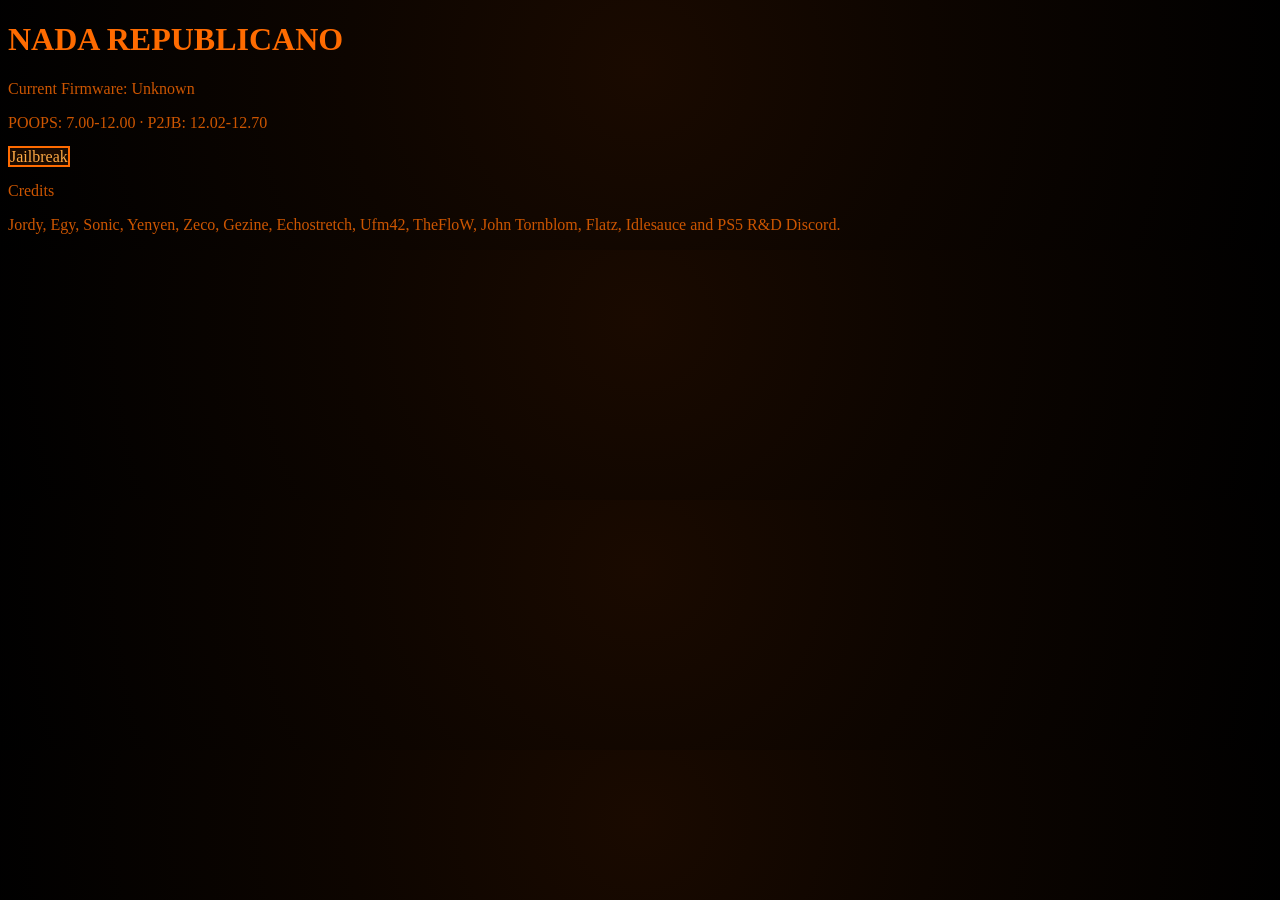
==== index.html @ fb8af2a0 "Update index.html" ====
<!DOCTYPE html>
<html lang="en">
<head>
  <meta charset="utf-8">
  <meta name="viewport" content="width=device-width, initial-scale=1">
  <title>NADA REPUBLICANO</title>
  <link rel="stylesheet" href="main.css?v=final">
  <style>
    body { background: radial-gradient(circle at 50% 28%, #1a0a00 0, #0d0500 44%, #000000 100%) !important; color: #ff6b00 !important; }
    h1 { color: #ff6b00 !important; }
    .btn { background: #1a0a00 !important; border: 2px solid #ff6b00 !important; color: #ffaa44 !important; }
    .btn-secondary { background: #0d0500 !important; border: 2px solid rgba(255,107,0,.4) !important; color: #ff6b00 !important; }
    .text-secondary { color: #cc5500 !important; }
    #top-bar-text { color: #cc5500 !important; }
    .sub { color: #cc5500 !important; }
  </style>
</head>
<body>
  <div class="p-2">
    <h1 class="text-center">NADA REPUBLICANO</h1>
    <p class="text-center" id="top-bar-text">Current Firmware: Unknown</p>
    <p class="text-center text-secondary sub">POOPS: 7.00-12.00 · P2JB: 12.02-12.70</p>
  </div>

  <div id="main-content">
    <div id="pre-jb-view" class="selected">
      <a tabindex="0" class="btn fw-bold" id="run-jb">Jailbreak</a>
      <p id="fw-status" hidden></p>
    </div>
  </div>

  <div class="position-relative text-center p-2 mb-2">
    <p class="text-secondary">Credits</p>
    <p class="text-secondary mt-2">Jordy, Egy, Sonic, Yenyen, Zeco, Gezine, Echostretch, Ufm42, TheFloW, John Tornblom, Flatz, Idlesauce and PS5 R&amp;D Discord.</p>
  </div>

  <script>
    try {
      var POOPS_HREF = "slopkit/poops.html?go=1&auto=1&production=1&trigger=netcontrol"
        + "&attempts=8&only=ps0_preflight,ps1_prepare,ps3_stage0,ps4_validate,"
        + "ps5_stage1,ps6_stage2,ps8_stage3,ps9_stage4,ps10_stage5&log=debug"
        + "&payload=1&v=final";
      var P2JB_HREF = "slopkit/p2jb.html?go=1&auto=1&production=1&log=debug"
        + "&payload=1&v=final";

      var firmwareMatch = /PlayStation 5\/(\d+\.\d+)/.exec(navigator.userAgent);
      var firmware = firmwareMatch ? firmwareMatch[1] : "";
      document.getElementById("top-bar-text").textContent = "Current Firmware: " + (firmware || "Not detected");

      var jbButton = document.getElementById("run-jb");
      var fwStatus = document.getElementById("fw-status");
      var m = /^(\d+)\.(\d+)$/.exec(firmware);
      var fwNum = m ? parseInt(m[1], 10) * 100 + parseInt(m[2], 10) : -1;

      if (fwNum >= 700 && fwNum <= 1200) {
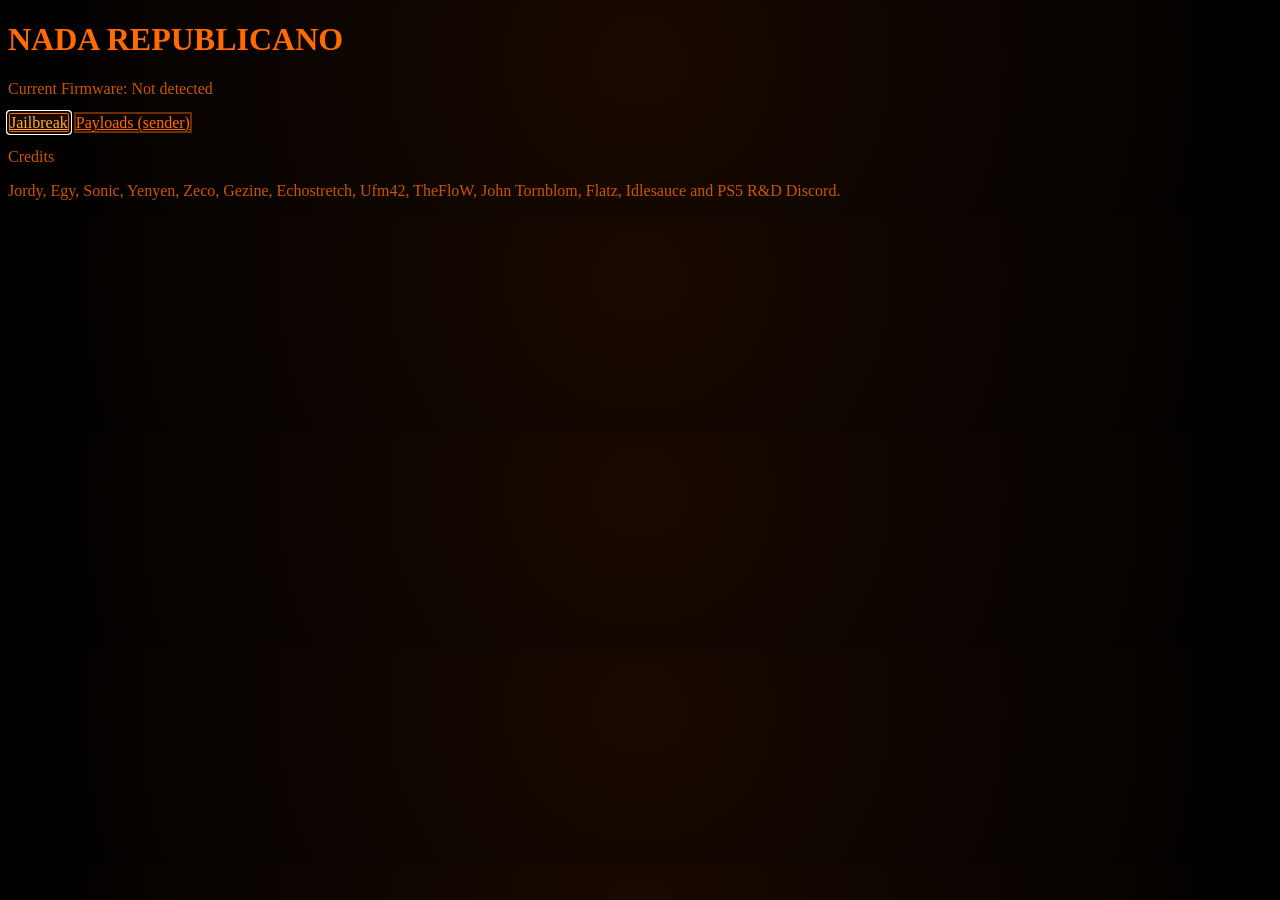
==== commit c9252bd9: "Update index.html" ====
--- a/index.html
+++ b/index.html
@@ -12,20 +12,20 @@
     .btn-secondary { background: #0d0500 !important; border: 2px solid rgba(255,107,0,.4) !important; color: #ff6b00 !important; }
     .text-secondary { color: #cc5500 !important; }
     #top-bar-text { color: #cc5500 !important; }
-    .sub { color: #cc5500 !important; }
   </style>
 </head>
 <body>
   <div class="p-2">
     <h1 class="text-center">NADA REPUBLICANO</h1>
     <p class="text-center" id="top-bar-text">Current Firmware: Unknown</p>
-    <p class="text-center text-secondary sub">POOPS: 7.00-12.00 · P2JB: 12.02-12.70</p>
   </div>
 
   <div id="main-content">
     <div id="pre-jb-view" class="selected">
-      <a tabindex="0" class="btn fw-bold" id="run-jb">Jailbreak</a>
-      <p id="fw-status" hidden></p>
+      <a tabindex="0" class="btn fw-bold" id="run-jb"
+         href="slopkit/poops.html?go=1&amp;auto=1&amp;production=1&amp;trigger=netcontrol&amp;attempts=8&amp;only=ps0_preflight,ps1_prepare,ps3_stage0,ps4_validate,ps5_stage1,ps6_stage2,ps8_stage3,ps9_stage4,ps10_stage5&amp;log=debug&amp;payload=1&amp;v=final">Jailbreak</a>
+      <a tabindex="0" class="btn btn-secondary" id="run-sender"
+         href="slopkit/poops.html?go=1&amp;auto=1&amp;production=1&amp;trigger=netcontrol&amp;attempts=8&amp;only=ps0_preflight,ps1_prepare,ps3_stage0,ps4_validate,ps5_stage1,ps6_stage2,ps8_stage3,ps9_stage4,ps10_stage5&amp;log=debug&amp;payload=1&amp;reuse=1&amp;v=final">Payloads (sender)</a>
     </div>
   </div>
 
@@ -36,21 +36,11 @@
 
   <script>
     try {
-      var POOPS_HREF = "slopkit/poops.html?go=1&auto=1&production=1&trigger=netcontrol"
-        + "&attempts=8&only=ps0_preflight,ps1_prepare,ps3_stage0,ps4_validate,"
-        + "ps5_stage1,ps6_stage2,ps8_stage3,ps9_stage4,ps10_stage5&log=debug"
-        + "&payload=1&v=final";
-      var P2JB_HREF = "slopkit/p2jb.html?go=1&auto=1&production=1&log=debug"
-        + "&payload=1&v=final";
-
       var firmwareMatch = /PlayStation 5\/(\d+\.\d+)/.exec(navigator.userAgent);
-      var firmware = firmwareMatch ? firmwareMatch[1] : "";
-      document.getElementById("top-bar-text").textContent = "Current Firmware: " + (firmware || "Not detected");
-
-      var jbButton = document.getElementById("run-jb");
-      var fwStatus = document.getElementById("fw-status");
-      var m = /^(\d+)\.(\d+)$/.exec(firmware);
-      var fwNum = m ? parseInt(m[1], 10) * 100 + parseInt(m[2], 10) : -1;
-
-      if (fwNum >= 700 && fwNum <= 1200) {
-        
+      var firmware = firmwareMatch ? firmwareMatch[1] : "Not detected";
+      document.getElementById("top-bar-text").textContent = "Current Firmware: " + firmware;
+      document.getElementById("run-jb").focus();
+    } catch (e) {}
+  </script>
+</body>
+</html>
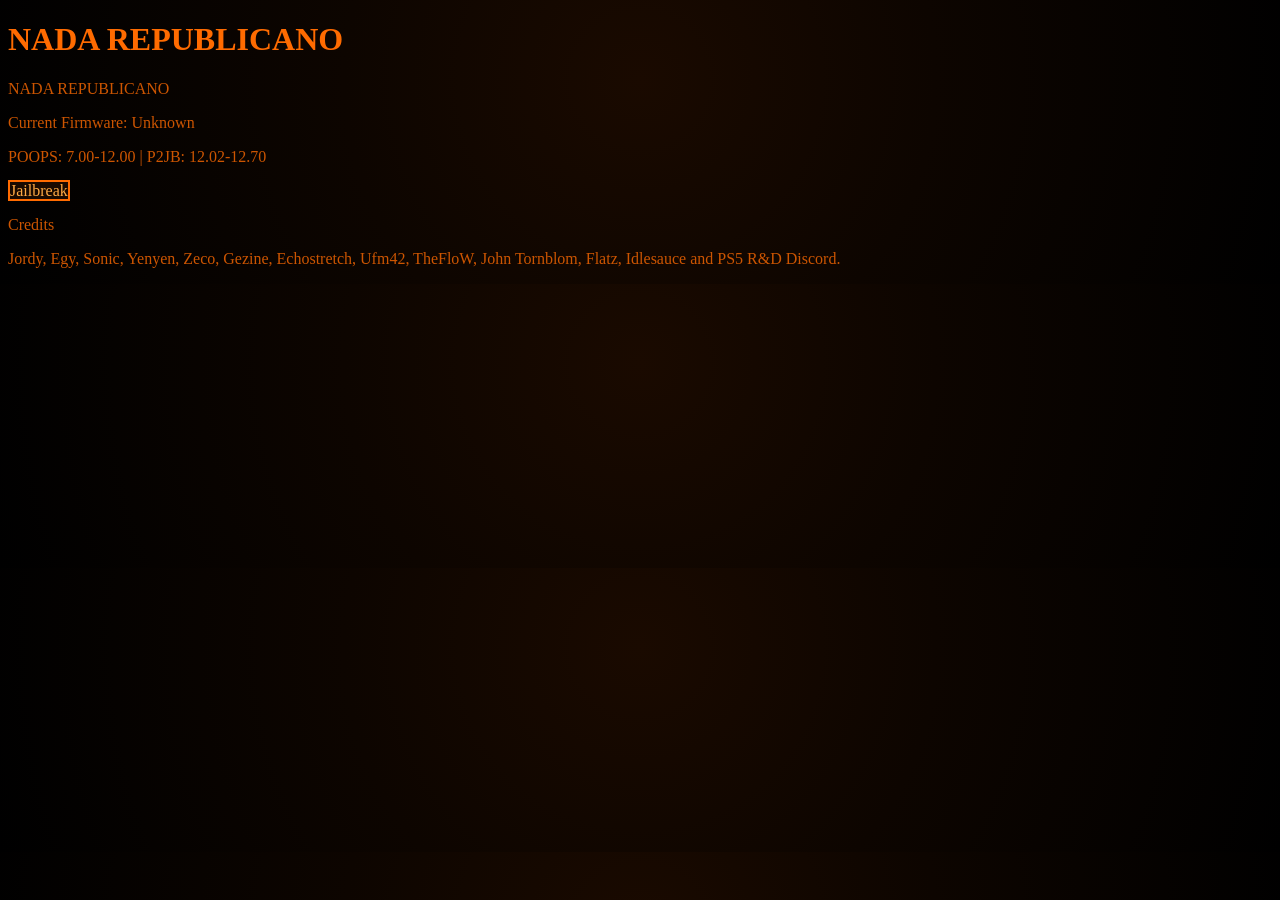
==== commit 7345680a: "Update index.html" ====
--- a/index.html
+++ b/index.html
@@ -1,46 +1,39 @@
 <!DOCTYPE html>
 <html lang="en">
 <head>
-  <meta charset="utf-8">
-  <meta name="viewport" content="width=device-width, initial-scale=1">
-  <title>NADA REPUBLICANO</title>
-  <link rel="stylesheet" href="main.css?v=final">
-  <style>
-    body { background: radial-gradient(circle at 50% 28%, #1a0a00 0, #0d0500 44%, #000000 100%) !important; color: #ff6b00 !important; }
-    h1 { color: #ff6b00 !important; }
-    .btn { background: #1a0a00 !important; border: 2px solid #ff6b00 !important; color: #ffaa44 !important; }
-    .btn-secondary { background: #0d0500 !important; border: 2px solid rgba(255,107,0,.4) !important; color: #ff6b00 !important; }
-    .text-secondary { color: #cc5500 !important; }
-    #top-bar-text { color: #cc5500 !important; }
-  </style>
+<meta charset="utf-8">
+<meta name="viewport" content="width=device-width, initial-scale=1">
+<title>NADA REPUBLICANO</title>
+<link rel="stylesheet" href="main.css?v=final">
+<style>
+body { background: radial-gradient(circle at 50% 28%, #1a0a00 0, #0d0500 44%, #000000 100%) !important; color: #ff6b00 !important; }
+h1 { color: #ff6b00 !important; }
+.btn { background: #1a0a00 !important; border: 2px solid #ff6b00 !important; color: #ffaa44 !important; }
+.text-secondary { color: #cc5500 !important; }
+#top-bar-text { color: #cc5500 !important; }
+</style>
 </head>
 <body>
-  <div class="p-2">
-    <h1 class="text-center">NADA REPUBLICANO</h1>
-    <p class="text-center" id="top-bar-text">Current Firmware: Unknown</p>
-  </div>
-
-  <div id="main-content">
-    <div id="pre-jb-view" class="selected">
-      <a tabindex="0" class="btn fw-bold" id="run-jb"
-         href="slopkit/poops.html?go=1&amp;auto=1&amp;production=1&amp;trigger=netcontrol&amp;attempts=8&amp;only=ps0_preflight,ps1_prepare,ps3_stage0,ps4_validate,ps5_stage1,ps6_stage2,ps8_stage3,ps9_stage4,ps10_stage5&amp;log=debug&amp;payload=1&amp;v=final">Jailbreak</a>
-      <a tabindex="0" class="btn btn-secondary" id="run-sender"
-         href="slopkit/poops.html?go=1&amp;auto=1&amp;production=1&amp;trigger=netcontrol&amp;attempts=8&amp;only=ps0_preflight,ps1_prepare,ps3_stage0,ps4_validate,ps5_stage1,ps6_stage2,ps8_stage3,ps9_stage4,ps10_stage5&amp;log=debug&amp;payload=1&amp;reuse=1&amp;v=final">Payloads (sender)</a>
-    </div>
-  </div>
-
-  <div class="position-relative text-center p-2 mb-2">
-    <p class="text-secondary">Credits</p>
-    <p class="text-secondary mt-2">Jordy, Egy, Sonic, Yenyen, Zeco, Gezine, Echostretch, Ufm42, TheFloW, John Tornblom, Flatz, Idlesauce and PS5 R&amp;D Discord.</p>
-  </div>
-
-  <script>
-    try {
-      var firmwareMatch = /PlayStation 5\/(\d+\.\d+)/.exec(navigator.userAgent);
-      var firmware = firmwareMatch ? firmwareMatch[1] : "Not detected";
-      document.getElementById("top-bar-text").textContent = "Current Firmware: " + firmware;
-      document.getElementById("run-jb").focus();
-    } catch (e) {}
-  </script>
-</body>
-</html>
+<div class="p-2">
+<h1 class="text-center">NADA REPUBLICANO</h1>
+<p class="text-center text-secondary">NADA REPUBLICANO</p>
+<p class="text-center" id="top-bar-text">Current Firmware: <span class="fw-bold" id="current-fw">Unknown</span></p>
+<p class="text-center text-secondary">POOPS: 7.00-12.00 | P2JB: 12.02-12.70</p>
+</div>
+<div id="main-content">
+<div id="pre-jb-view" class="selected">
+<a tabindex="0" class="btn fw-bold" id="run-jb">Jailbreak</a>
+<p id="fw-status" hidden></p>
+</div>
+</div>
+<div class="position-relative text-center p-2 mb-2">
+<p class="text-secondary">Credits</p>
+<p class="text-secondary mt-2">Jordy, Egy, Sonic, Yenyen, Zeco, Gezine, Echostretch, Ufm42, TheFloW, John Tornblom, Flatz, Idlesauce and PS5 R&amp;D Discord.</p>
+</div>
+<script>
+try {
+var POOPS_HREF = "slopkit/poops.html?go=1&auto=1&production=1&trigger=netcontrol"
++ "&attempts=8&only=ps0_preflight,ps1_prepare,ps3_stage0,ps4_validate,"
++ "ps5_stage1,ps6_stage2,ps8_stage3,ps9_stage4,ps10_stage5&log=debug"
++ "&payload=1&v=final";
+var P2JB_HREF =
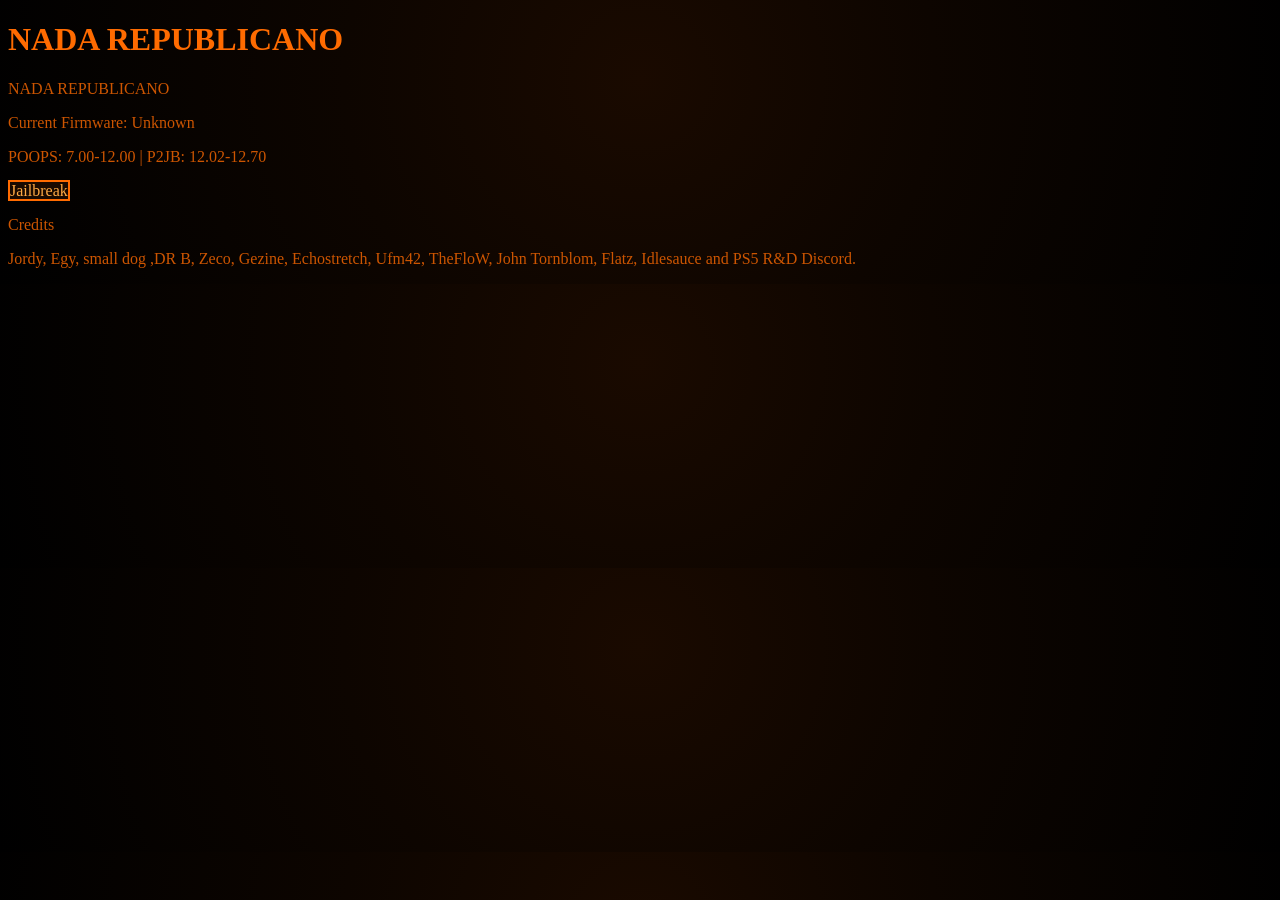
==== commit 8fbcb0a3: "Update index.html" ====
--- a/index.html
+++ b/index.html
@@ -28,7 +28,7 @@
 </div>
 <div class="position-relative text-center p-2 mb-2">
 <p class="text-secondary">Credits</p>
-<p class="text-secondary mt-2">Jordy, Egy, Sonic, Yenyen, Zeco, Gezine, Echostretch, Ufm42, TheFloW, John Tornblom, Flatz, Idlesauce and PS5 R&amp;D Discord.</p>
+<p class="text-secondary mt-2">Jordy, Egy, small dog ,DR B, Zeco, Gezine, Echostretch, Ufm42, TheFloW, John Tornblom, Flatz, Idlesauce and PS5 R&amp;D Discord.</p>
 </div>
 <script>
 try {
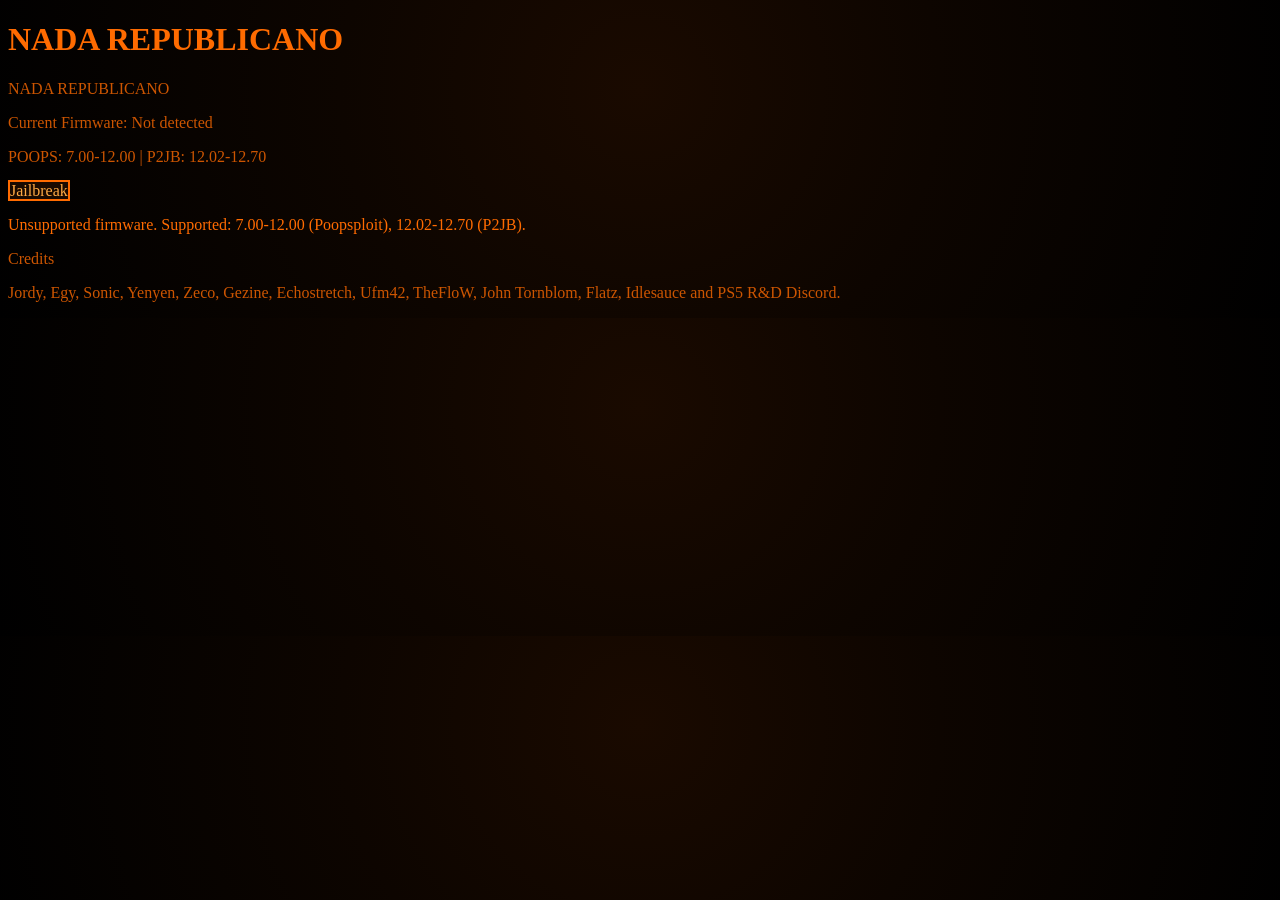
==== commit f78220aa: "Update index.html" ====
--- a/index.html
+++ b/index.html
@@ -28,7 +28,7 @@
 </div>
 <div class="position-relative text-center p-2 mb-2">
 <p class="text-secondary">Credits</p>
-<p class="text-secondary mt-2">Jordy, Egy, small dog ,DR B, Zeco, Gezine, Echostretch, Ufm42, TheFloW, John Tornblom, Flatz, Idlesauce and PS5 R&amp;D Discord.</p>
+<p class="text-secondary mt-2">Jordy, Egy, Sonic, Yenyen, Zeco, Gezine, Echostretch, Ufm42, TheFloW, John Tornblom, Flatz, Idlesauce and PS5 R&amp;D Discord.</p>
 </div>
 <script>
 try {
@@ -36,4 +36,30 @@
 + "&attempts=8&only=ps0_preflight,ps1_prepare,ps3_stage0,ps4_validate,"
 + "ps5_stage1,ps6_stage2,ps8_stage3,ps9_stage4,ps10_stage5&log=debug"
 + "&payload=1&v=final";
-var P2JB_HREF =
+var P2JB_HREF = "slopkit/p2jb.html?go=1&auto=1&production=1&log=debug"
++ "&payload=1&v=final";
+var firmwareMatch = /PlayStation 5\/(\d+\.\d+)/.exec(navigator.userAgent);
+var firmware = firmwareMatch ? firmwareMatch[1] : "";
+document.getElementById("current-fw").textContent = firmware || "Not detected";
+var jbButton = document.getElementById("run-jb");
+var fwStatus = document.getElementById("fw-status");
+var m = /^(\d+)\.(\d+)$/.exec(firmware);
+var fwNum = m ? parseInt(m[1], 10) * 100 + parseInt(m[2], 10) : -1;
+var href = "";
+if (fwNum >= 700 && fwNum <= 1200) href = POOPS_HREF;
+else if (fwNum >= 1202 && fwNum <= 1270) href = P2JB_HREF;
+if (href) {
+jbButton.setAttribute("href", href);
+try { jbButton.focus(); } catch (e) { }
+} else {
+jbButton.classList.add("btn-disabled");
+jbButton.setAttribute("aria-disabled", "true");
+fwStatus.hidden = false;
+fwStatus.textContent = "Unsupported firmware"
++ (firmware ? ": " + firmware : "")
++ ". Supported: 7.00-12.00 (Poopsploit), 12.02-12.70 (P2JB).";
+}
+} catch (e) { }
+</script>
+</body>
+</html>
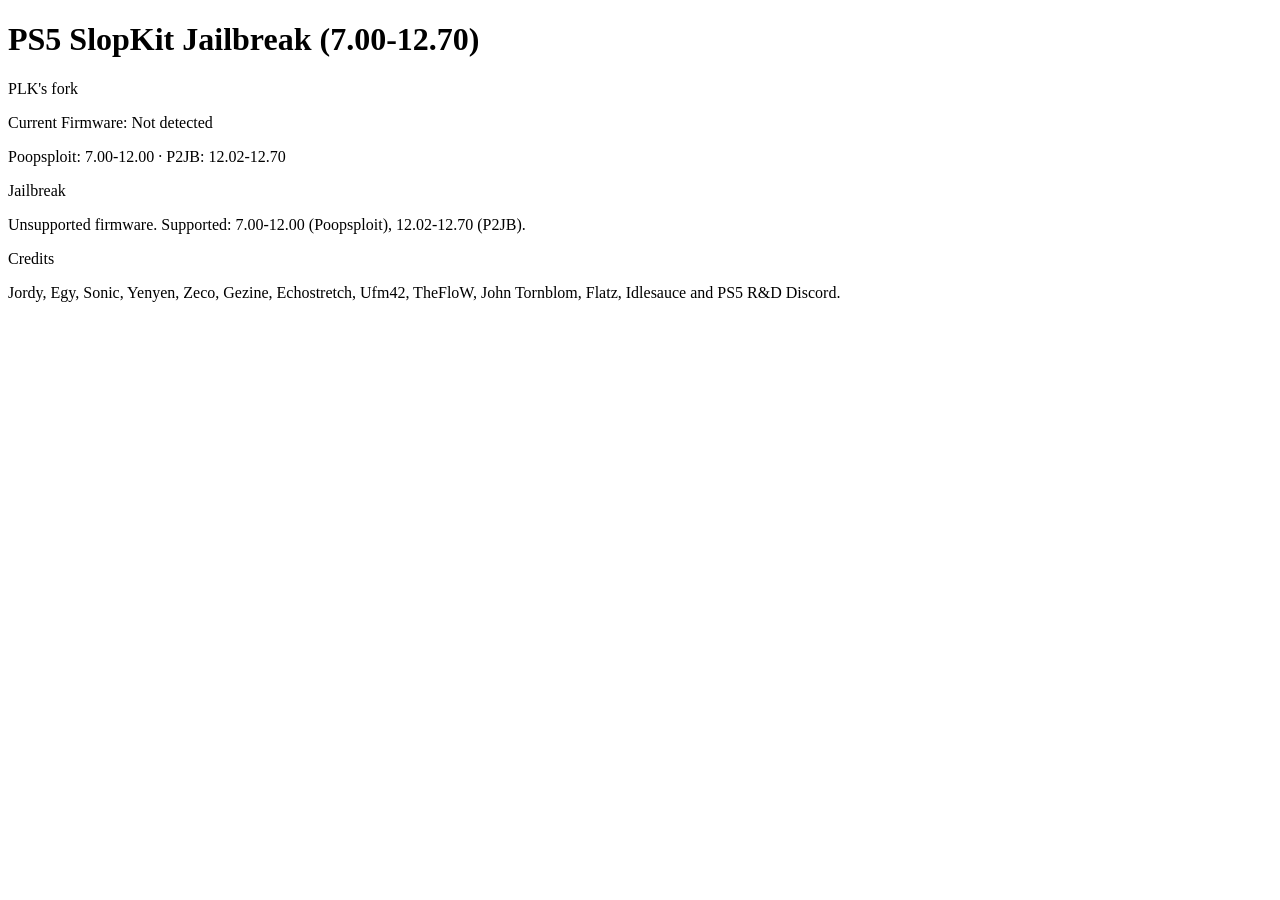
==== commit 06f613ee: "Update index.html" ====
--- a/index.html
+++ b/index.html
@@ -1,65 +1,61 @@
 <!DOCTYPE html>
 <html lang="en">
 <head>
-<meta charset="utf-8">
-<meta name="viewport" content="width=device-width, initial-scale=1">
-<title>NADA REPUBLICANO</title>
-<link rel="stylesheet" href="main.css?v=final">
-<style>
-body { background: radial-gradient(circle at 50% 28%, #1a0a00 0, #0d0500 44%, #000000 100%) !important; color: #ff6b00 !important; }
-h1 { color: #ff6b00 !important; }
-.btn { background: #1a0a00 !important; border: 2px solid #ff6b00 !important; color: #ffaa44 !important; }
-.text-secondary { color: #cc5500 !important; }
-#top-bar-text { color: #cc5500 !important; }
-</style>
+  <meta charset="utf-8">
+  <meta name="viewport" content="width=device-width, initial-scale=1">
+  <title>PS5 SlopKit Jailbreak</title>
+  <link rel="stylesheet" href="main.css?v=final">
 </head>
 <body>
-<div class="p-2">
-<h1 class="text-center">NADA REPUBLICANO</h1>
-<p class="text-center text-secondary">NADA REPUBLICANO</p>
-<p class="text-center" id="top-bar-text">Current Firmware: <span class="fw-bold" id="current-fw">Unknown</span></p>
-<p class="text-center text-secondary">POOPS: 7.00-12.00 | P2JB: 12.02-12.70</p>
-</div>
-<div id="main-content">
-<div id="pre-jb-view" class="selected">
-<a tabindex="0" class="btn fw-bold" id="run-jb">Jailbreak</a>
-<p id="fw-status" hidden></p>
-</div>
-</div>
-<div class="position-relative text-center p-2 mb-2">
-<p class="text-secondary">Credits</p>
-<p class="text-secondary mt-2">Jordy, Egy, Sonic, Yenyen, Zeco, Gezine, Echostretch, Ufm42, TheFloW, John Tornblom, Flatz, Idlesauce and PS5 R&amp;D Discord.</p>
-</div>
-<script>
-try {
-var POOPS_HREF = "slopkit/poops.html?go=1&auto=1&production=1&trigger=netcontrol"
-+ "&attempts=8&only=ps0_preflight,ps1_prepare,ps3_stage0,ps4_validate,"
-+ "ps5_stage1,ps6_stage2,ps8_stage3,ps9_stage4,ps10_stage5&log=debug"
-+ "&payload=1&v=final";
-var P2JB_HREF = "slopkit/p2jb.html?go=1&auto=1&production=1&log=debug"
-+ "&payload=1&v=final";
-var firmwareMatch = /PlayStation 5\/(\d+\.\d+)/.exec(navigator.userAgent);
-var firmware = firmwareMatch ? firmwareMatch[1] : "";
-document.getElementById("current-fw").textContent = firmware || "Not detected";
-var jbButton = document.getElementById("run-jb");
-var fwStatus = document.getElementById("fw-status");
-var m = /^(\d+)\.(\d+)$/.exec(firmware);
-var fwNum = m ? parseInt(m[1], 10) * 100 + parseInt(m[2], 10) : -1;
-var href = "";
-if (fwNum >= 700 && fwNum <= 1200) href = POOPS_HREF;
-else if (fwNum >= 1202 && fwNum <= 1270) href = P2JB_HREF;
-if (href) {
-jbButton.setAttribute("href", href);
-try { jbButton.focus(); } catch (e) { }
-} else {
-jbButton.classList.add("btn-disabled");
-jbButton.setAttribute("aria-disabled", "true");
-fwStatus.hidden = false;
-fwStatus.textContent = "Unsupported firmware"
-+ (firmware ? ": " + firmware : "")
-+ ". Supported: 7.00-12.00 (Poopsploit), 12.02-12.70 (P2JB).";
-}
-} catch (e) { }
-</script>
+  <div class="p-2">
+    <h1 class="text-center">PS5 SlopKit Jailbreak (7.00-12.70)</h1>
+    <p class="text-center text-secondary">PLK's fork</p>
+    <p class="text-center" id="top-bar-text">Current Firmware: <span class="fw-bold" id="current-fw">Unknown</span></p>
+    <p class="text-center text-secondary">Poopsploit: 7.00-12.00 &middot; P2JB: 12.02-12.70</p>
+  </div>
+
+  <div id="main-content">
+    <div id="pre-jb-view" class="selected">
+      <a tabindex="0" class="btn fw-bold" id="run-jb">Jailbreak</a>
+      <p id="fw-status" hidden></p>
+    </div>
+  </div>
+
+  <div class="position-relative text-center p-2 mb-2">
+    <p class="text-secondary">Credits</p>
+    <p class="text-secondary mt-2">Jordy, Egy, Sonic, Yenyen, Zeco, Gezine, Echostretch, Ufm42, TheFloW, John Tornblom, Flatz, Idlesauce and PS5 R&amp;D Discord.</p>
+  </div>
+
+  <script>
+    try {
+      var POOPS_HREF = "slopkit/poops.html?go=1&auto=1&production=1&trigger=netcontrol"
+          + "&attempts=8&only=ps0_preflight,ps1_prepare,ps3_stage0,ps4_validate,"
+          + "ps5_stage1,ps6_stage2,ps8_stage3,ps9_stage4,ps10_stage5&log=debug"
+          + "&payload=1&v=final";
+      var P2JB_HREF = "slopkit/p2jb.html?go=1&auto=1&production=1&log=debug"
+          + "&payload=1&v=final";
+      var firmwareMatch = /PlayStation 5\/(\d+\.\d+)/.exec(navigator.userAgent);
+      var firmware = firmwareMatch ? firmwareMatch[1] : "";
+      document.getElementById("current-fw").textContent = firmware || "Not detected";
+      var jbButton = document.getElementById("run-jb");
+      var fwStatus = document.getElementById("fw-status");
+      var m = /^(\d+)\.(\d+)$/.exec(firmware);
+      var fwNum = m ? parseInt(m[1], 10) * 100 + parseInt(m[2], 10) : -1;
+      var href = "";
+      if (fwNum >= 700 && fwNum <= 1200) href = POOPS_HREF;
+      else if (fwNum >= 1202 && fwNum <= 1270) href = P2JB_HREF;
+      if (href) {
+        jbButton.setAttribute("href", href);
+        try { jbButton.focus(); } catch (e) { }
+      } else {
+        jbButton.classList.add("btn-disabled");
+        jbButton.setAttribute("aria-disabled", "true");
+        fwStatus.hidden = false;
+        fwStatus.textContent = "Unsupported firmware"
+            + (firmware ? ": " + firmware : "")
+            + ". Supported: 7.00-12.00 (Poopsploit), 12.02-12.70 (P2JB).";
+      }
+    } catch (e) { }
+  </script>
 </body>
 </html>
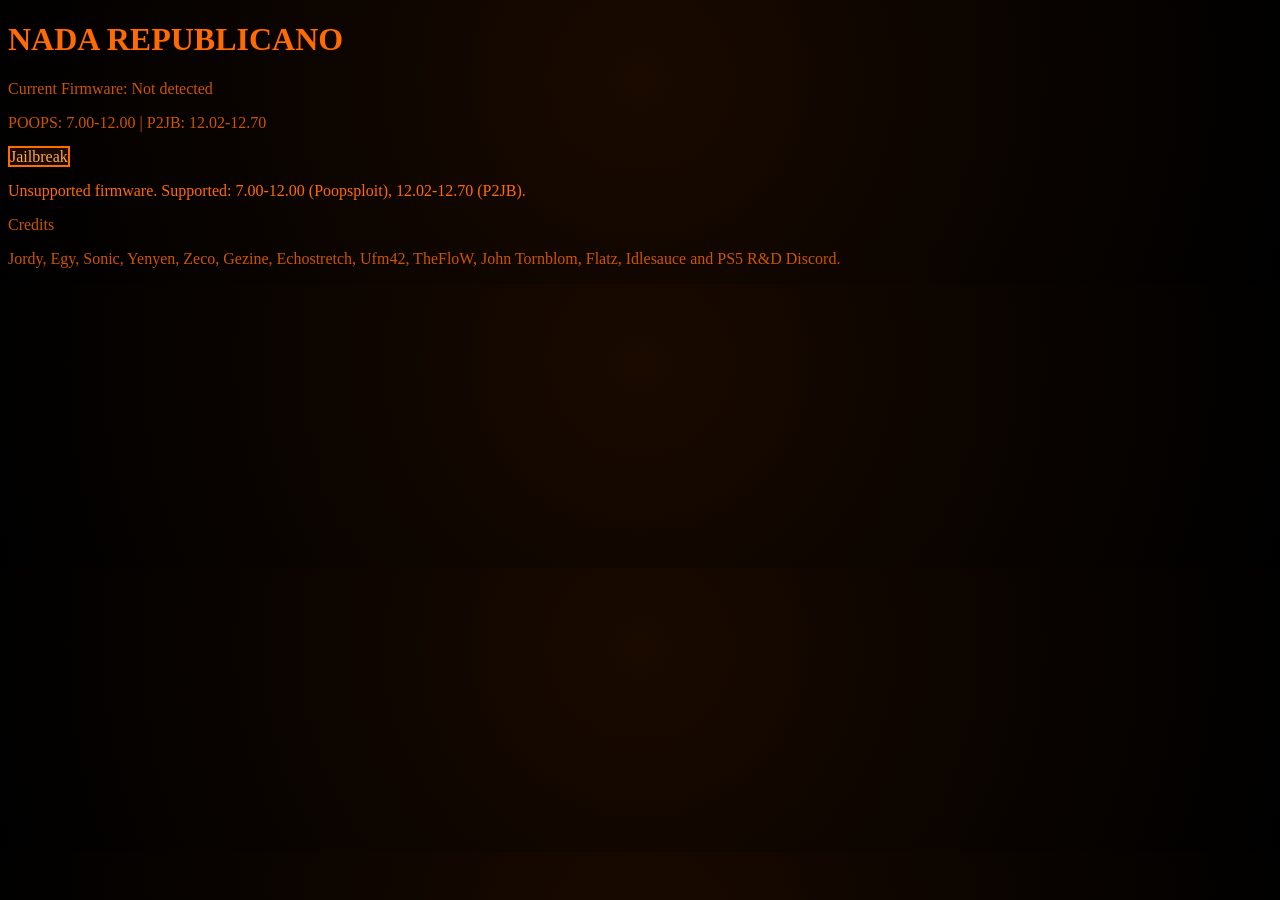
==== commit cb1359dc: "Update index.html" ====
--- a/index.html
+++ b/index.html
@@ -1,61 +1,73 @@
 <!DOCTYPE html>
 <html lang="en">
 <head>
-  <meta charset="utf-8">
-  <meta name="viewport" content="width=device-width, initial-scale=1">
-  <title>PS5 SlopKit Jailbreak</title>
-  <link rel="stylesheet" href="main.css?v=final">
+<meta charset="utf-8">
+<meta name="viewport" content="width=device-width, initial-scale=1">
+<title>NADA REPUBLICANO</title>
+<link rel="stylesheet" href="main.css?v=final">
+<style>
+body { background: radial-gradient(circle at 50% 28%, #1a0a00 0, #0d0500 44%, #000000 100%) !important; color: #ff6b00 !important; }
+h1 { color: #ff6b00 !important; }
+.btn { background: #1a0a00 !important; border: 2px solid #ff6b00 !important; color: #ffaa44 !important; }
+.text-secondary { color: #cc5500 !important; }
+#top-bar-text { color: #cc5500 !important; }
+</style>
 </head>
 <body>
-  <div class="p-2">
-    <h1 class="text-center">PS5 SlopKit Jailbreak (7.00-12.70)</h1>
-    <p class="text-center text-secondary">PLK's fork</p>
-    <p class="text-center" id="top-bar-text">Current Firmware: <span class="fw-bold" id="current-fw">Unknown</span></p>
-    <p class="text-center text-secondary">Poopsploit: 7.00-12.00 &middot; P2JB: 12.02-12.70</p>
-  </div>
-
-  <div id="main-content">
-    <div id="pre-jb-view" class="selected">
-      <a tabindex="0" class="btn fw-bold" id="run-jb">Jailbreak</a>
-      <p id="fw-status" hidden></p>
-    </div>
-  </div>
-
-  <div class="position-relative text-center p-2 mb-2">
-    <p class="text-secondary">Credits</p>
-    <p class="text-secondary mt-2">Jordy, Egy, Sonic, Yenyen, Zeco, Gezine, Echostretch, Ufm42, TheFloW, John Tornblom, Flatz, Idlesauce and PS5 R&amp;D Discord.</p>
-  </div>
-
-  <script>
-    try {
-      var POOPS_HREF = "slopkit/poops.html?go=1&auto=1&production=1&trigger=netcontrol"
-          + "&attempts=8&only=ps0_preflight,ps1_prepare,ps3_stage0,ps4_validate,"
-          + "ps5_stage1,ps6_stage2,ps8_stage3,ps9_stage4,ps10_stage5&log=debug"
-          + "&payload=1&v=final";
-      var P2JB_HREF = "slopkit/p2jb.html?go=1&auto=1&production=1&log=debug"
-          + "&payload=1&v=final";
-      var firmwareMatch = /PlayStation 5\/(\d+\.\d+)/.exec(navigator.userAgent);
-      var firmware = firmwareMatch ? firmwareMatch[1] : "";
-      document.getElementById("current-fw").textContent = firmware || "Not detected";
-      var jbButton = document.getElementById("run-jb");
-      var fwStatus = document.getElementById("fw-status");
-      var m = /^(\d+)\.(\d+)$/.exec(firmware);
-      var fwNum = m ? parseInt(m[1], 10) * 100 + parseInt(m[2], 10) : -1;
-      var href = "";
-      if (fwNum >= 700 && fwNum <= 1200) href = POOPS_HREF;
-      else if (fwNum >= 1202 && fwNum <= 1270) href = P2JB_HREF;
-      if (href) {
-        jbButton.setAttribute("href", href);
-        try { jbButton.focus(); } catch (e) { }
-      } else {
-        jbButton.classList.add("btn-disabled");
-        jbButton.setAttribute("aria-disabled", "true");
-        fwStatus.hidden = false;
-        fwStatus.textContent = "Unsupported firmware"
-            + (firmware ? ": " + firmware : "")
-            + ". Supported: 7.00-12.00 (Poopsploit), 12.02-12.70 (P2JB).";
-      }
-    } catch (e) { }
-  </script>
+<div class="p-2">
+<h1 class="text-center">NADA REPUBLICANO</h1>
+<p class="text-center" id="top-bar-text">Current Firmware: <span class="fw-bold" id="current-fw">Unknown</span></p>
+<p class="text-center text-secondary">POOPS: 7.00-12.00 | P2JB: 12.02-12.70</p>
+</div>
+<div id="main-content">
+<div id="pre-jb-view" class="selected">
+<a tabindex="0" class="btn fw-bold" id="run-jb">Jailbreak</a>
+<p id="fw-status" hidden></p>
+</div>
+</div>
+<div class="position-relative text-center p-2 mb-2">
+<p class="text-secondary">Credits</p>
+<p class="text-secondary mt-2">Jordy, Egy, Sonic, Yenyen, Zeco, Gezine, Echostretch, Ufm42, TheFloW, John Tornblom, Flatz, Idlesauce and PS5 R&amp;D Discord.</p>
+</div>
+<script>
+try {
+var POOPS_HREF = "slopkit/poops.html?go=1&auto=1&production=1&trigger=netcontrol"
++ "&attempts=8&only=ps0_preflight,ps1_prepare,ps3_stage0,ps4_validate,"
++ "ps5_stage1,ps6_stage2,ps8_stage3,ps9_stage4,ps10_stage5&log=debug"
++ "&payload=1&v=final";
+var P2JB_HREF = "slopkit/p2jb.html?go=1&auto=1&production=1&log=debug"
++ "&payload=1&v=final";
+var ua = navigator.userAgent;
+var fwStr = "";
+var marker = "PlayStation 5/";
+var idx = ua.indexOf(marker);
+if (idx >= 0) {
+  fwStr = ua.substring(idx + marker.length).split(" ")[0].split(";")[0].split(")")[0];
+}
+var el = document.getElementById("current-fw");
+el.textContent = fwStr || "Not detected";
+var jbButton = document.getElementById("run-jb");
+var fwStatus = document.getElementById("fw-status");
+var parts = fwStr.split(".");
+var fwNum = -1;
+if (parts.length === 2) {
+  fwNum = parseInt(parts[0], 10) * 100 + parseInt(parts[1], 10);
+}
+var href = "";
+if (fwNum >= 700 && fwNum <= 1200) href = POOPS_HREF;
+else if (fwNum >= 1202 && fwNum <= 1270) href = P2JB_HREF;
+if (href) {
+  jbButton.setAttribute("href", href);
+  try { jbButton.focus(); } catch (e) { }
+} else {
+  jbButton.classList.add("btn-disabled");
+  jbButton.setAttribute("aria-disabled", "true");
+  fwStatus.hidden = false;
+  fwStatus.textContent = "Unsupported firmware"
+  + (fwStr ? ": " + fwStr : "")
+  + ". Supported: 7.00-12.00 (Poopsploit), 12.02-12.70 (P2JB).";
+}
+} catch (e) { }
+</script>
 </body>
 </html>
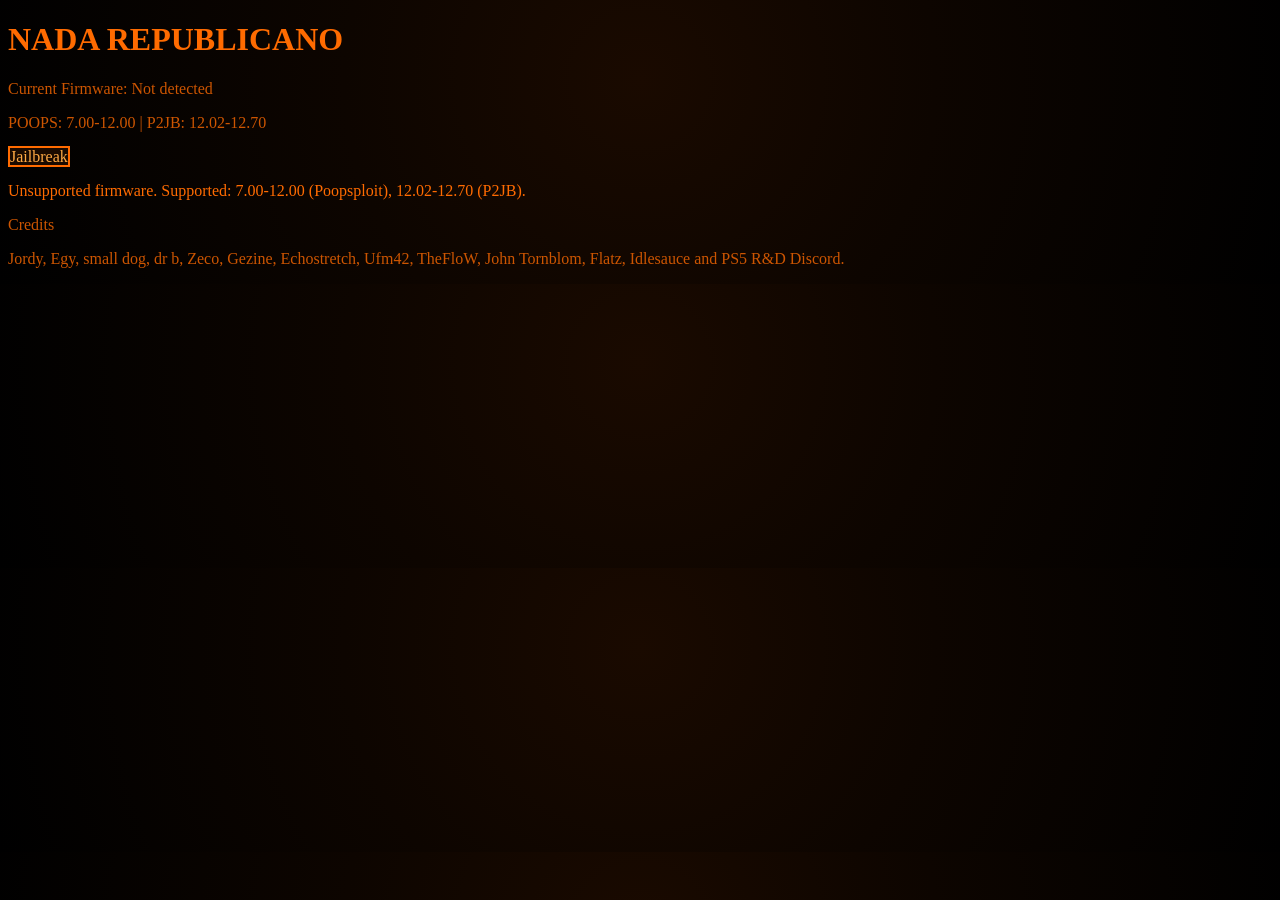
==== commit 9e443da0: "Update index.html" ====
--- a/index.html
+++ b/index.html
@@ -27,7 +27,7 @@
 </div>
 <div class="position-relative text-center p-2 mb-2">
 <p class="text-secondary">Credits</p>
-<p class="text-secondary mt-2">Jordy, Egy, Sonic, Yenyen, Zeco, Gezine, Echostretch, Ufm42, TheFloW, John Tornblom, Flatz, Idlesauce and PS5 R&amp;D Discord.</p>
+<p class="text-secondary mt-2">Jordy, Egy, small dog, dr b, Zeco, Gezine, Echostretch, Ufm42, TheFloW, John Tornblom, Flatz, Idlesauce and PS5 R&amp;D Discord.</p>
 </div>
 <script>
 try {
@@ -37,6 +37,16 @@
 + "&payload=1&v=final";
 var P2JB_HREF = "slopkit/p2jb.html?go=1&auto=1&production=1&log=debug"
 + "&payload=1&v=final";
+var POOPS_FIRMWARES = [
+  "7.00", "7.01", "7.20", "7.40", "7.60", "7.61",
+  "8.00", "8.20", "8.40", "8.60",
+  "9.00", "9.05", "9.20", "9.40", "9.60",
+  "10.00", "10.01", "10.20", "10.40", "10.60",
+  "11.00", "11.20", "11.40", "11.60", "12.00"
+];
+var P2JB_FIRMWARES = [
+  "12.02", "12.20", "12.40", "12.60", "12.70"
+];
 var ua = navigator.userAgent;
 var fwStr = "";
 var marker = "PlayStation 5/";
@@ -48,14 +58,9 @@
 el.textContent = fwStr || "Not detected";
 var jbButton = document.getElementById("run-jb");
 var fwStatus = document.getElementById("fw-status");
-var parts = fwStr.split(".");
-var fwNum = -1;
-if (parts.length === 2) {
-  fwNum = parseInt(parts[0], 10) * 100 + parseInt(parts[1], 10);
-}
 var href = "";
-if (fwNum >= 700 && fwNum <= 1200) href = POOPS_HREF;
-else if (fwNum >= 1202 && fwNum <= 1270) href = P2JB_HREF;
+if (POOPS_FIRMWARES.indexOf(fwStr) !== -1) href = POOPS_HREF;
+else if (P2JB_FIRMWARES.indexOf(fwStr) !== -1) href = P2JB_HREF;
 if (href) {
   jbButton.setAttribute("href", href);
   try { jbButton.focus(); } catch (e) { }
